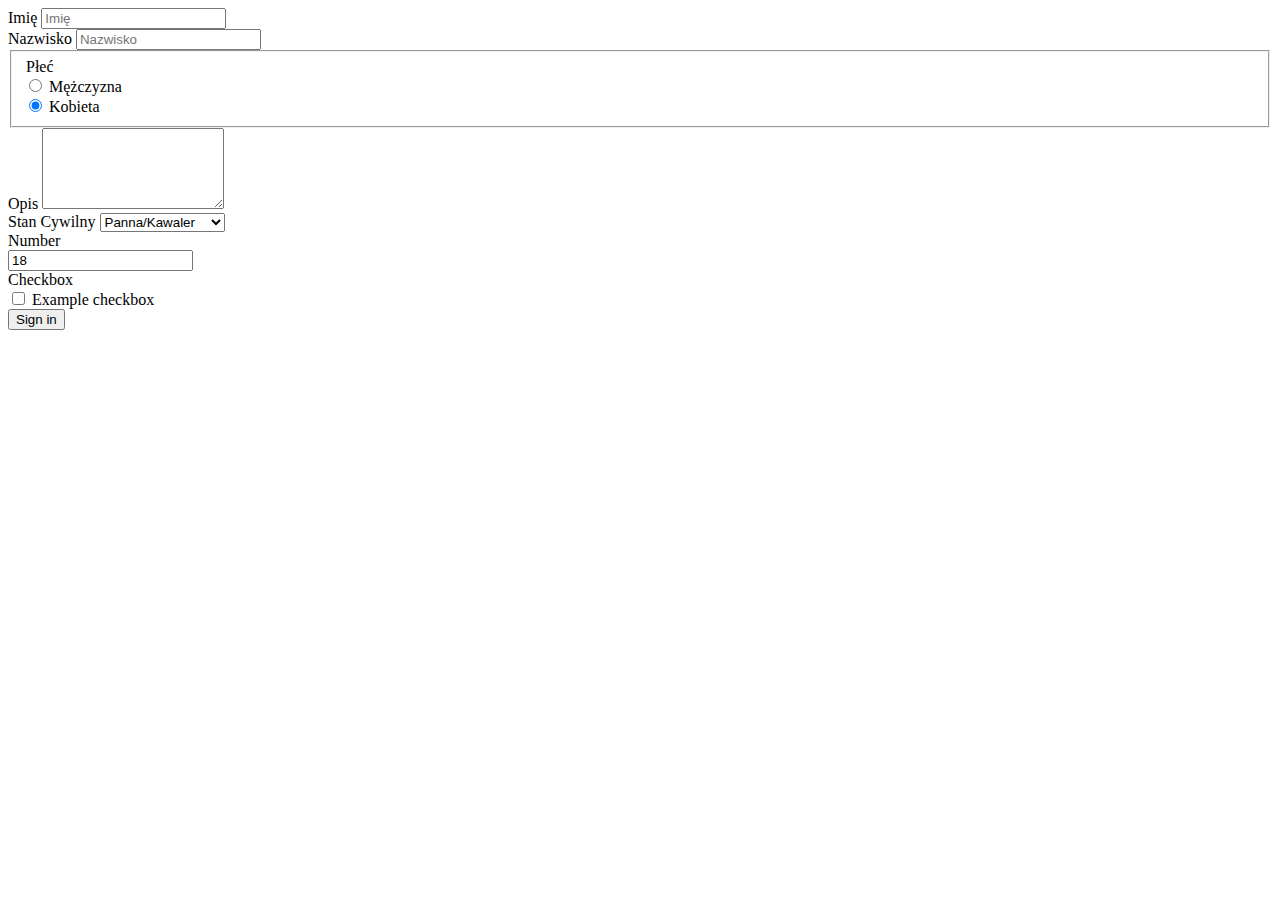
==== index.html @ dee5ba63 "add" ====
<!DOCTYPE html>
<html lang="en">
<head>
    <meta charset="UTF-8">
    <title>Title</title>

    <link href="https://cdn.jsdelivr.net/npm/bootstrap@5.0.0-beta2/dist/css/bootstrap.min.css" rel="stylesheet" integrity="sha384-BmbxuPwQa2lc/FVzBcNJ7UAyJxM6wuqIj61tLrc4wSX0szH/Ev+nYRRuWlolflfl" crossorigin="anonymous">

</head>
<body>
<div class="container mt-3" >
    <form>
        <div class="form-group mb-1">
            <label for="inputFirstName" class="col-form-label">Imię</label>
            <input type="text" class="form-control" id="inputFirstName" placeholder="Imię">
        </div>

        <div class="form-group mb-1">
            <label for="inputLastName" class="col-form-label">Nazwisko</label>
            <input type="text" class="form-control" id="inputLastName" placeholder="Nazwisko">
        </div>

        <fieldset class="form-group">
            <div class="row">
                <legend class="col-form-label col-sm-2">Płeć</legend>
                <div class="col-sm-10">
                    <div class="form-check">
                        <input class="form-check-input" type="radio" name="gridRadios" id="gridMan" value="optionMan">
                        <label class="form-check-label" for="gridMan">
                            Mężczyzna
                        </label>
                    </div>
                    <div class="form-check">
                        <input class="form-check-input" type="radio" name="gridRadios" id="gridWoman" value="optionWoman" checked>
                        <label class="form-check-label" for="gridWoman">
                            Kobieta
                        </label>
                    </div>
                </div>
            </div>
        </fieldset>

        <div class="col-form-label">
            <label for="description">Opis</label>
            <textarea class="form-control" id="description" rows="5"></textarea>
        </div>

        <label class=" col-form-label" for="selectStatus">Stan Cywilny</label>
        <select class="form-group form-select" id="selectStatus">
            <option selected>Panna/Kawaler</option>
            <option value="1">Mężatka/Żonaty</option>
            <option value="2">Wdowa/Wdowiec</option>
        </select>


        <div class="form-group">
            <label for="numberAge" class="col-form-label">Number</label>
            <div class="col-10">
                <input class="form-control" type="number" value="18" id="numberAge">
            </div>
        </div>


        <div class="form-group row">
            <div class="col-sm-2">Checkbox</div>
            <div class="col-sm-10">
                <div class="form-check">
                    <input class="form-check-input" type="checkbox" id="gridCheck1">
                    <label class="form-check-label" for="gridCheck1">
                        Example checkbox
                    </label>
                </div>
            </div>
        </div>
        <div class="form-group row">
            <div class="col-sm-10">
                <button type="submit" class="btn btn-primary">Sign in</button>
            </div>
        </div>
    </form>
</div>
</body>
</html>
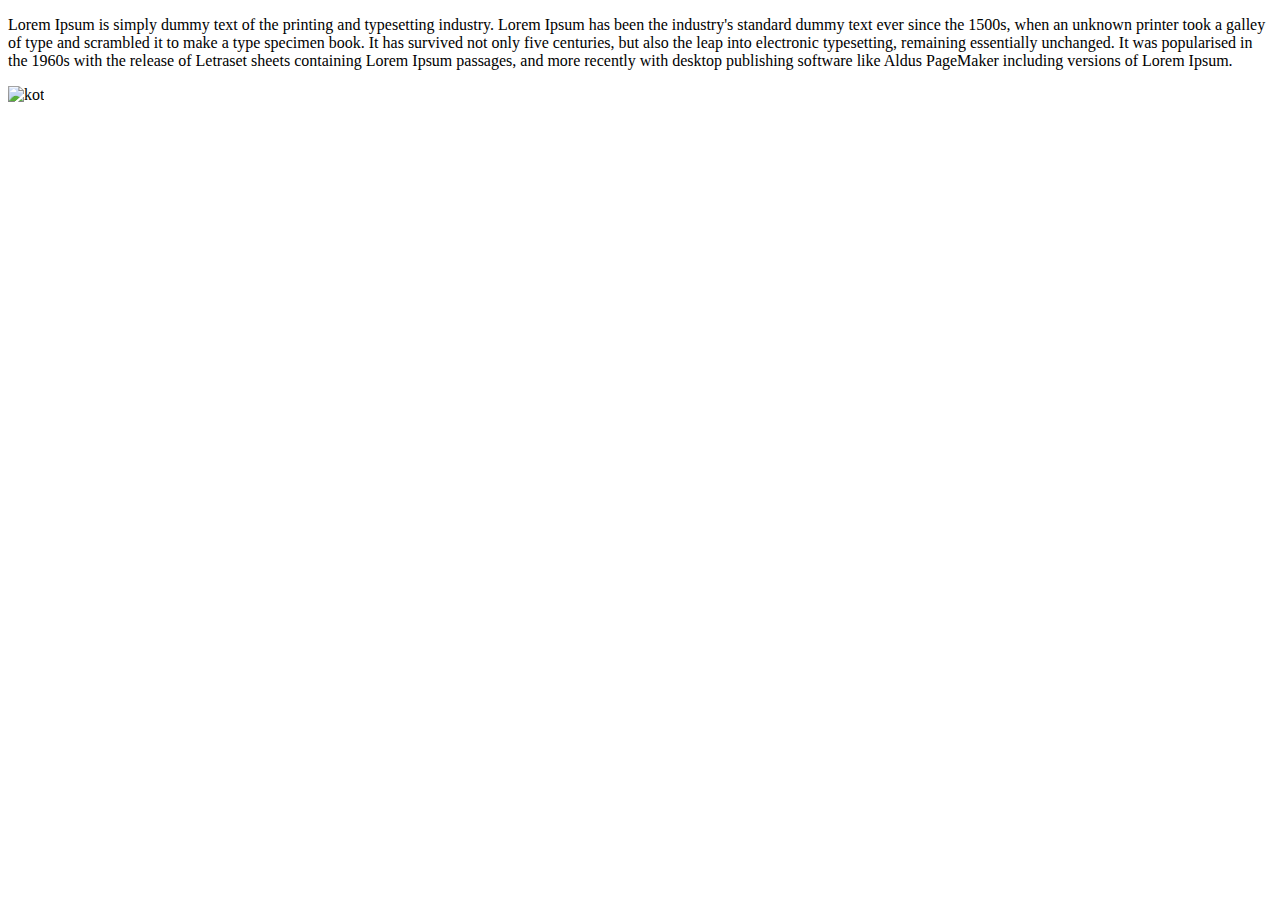
==== commit b421a13e: "add" ====
--- a/index.html
+++ b/index.html
@@ -3,81 +3,24 @@
 <head>
     <meta charset="UTF-8">
     <title>Title</title>
-
+    <link rel="stylesheet" href="style.css">
     <link href="https://cdn.jsdelivr.net/npm/bootstrap@5.0.0-beta2/dist/css/bootstrap.min.css" rel="stylesheet" integrity="sha384-BmbxuPwQa2lc/FVzBcNJ7UAyJxM6wuqIj61tLrc4wSX0szH/Ev+nYRRuWlolflfl" crossorigin="anonymous">
 
 </head>
 <body>
-<div class="container mt-3" >
-    <form>
-        <div class="form-group mb-1">
-            <label for="inputFirstName" class="col-form-label">Imię</label>
-            <input type="text" class="form-control" id="inputFirstName" placeholder="Imię">
+<div class="container">
+    <div class="row">
+        <div class="col-9">
+            <p>
+                Lorem Ipsum is simply dummy text of the printing and typesetting industry. Lorem Ipsum has been the industry's standard dummy text ever since the 1500s, when an unknown printer took a galley of type and scrambled it to make a type specimen book. It has survived not only five centuries, but also the leap into electronic typesetting, remaining essentially unchanged. It was popularised in the 1960s with the release of Letraset sheets containing Lorem Ipsum passages, and more recently with desktop publishing software like Aldus PageMaker including versions of Lorem Ipsum.
+            </p>
+        </div>
+        <div class="col-3">
+            <img class="img" src="https://static.scientificamerican.com/sciam/cache/file/92E141F8-36E4-4331-BB2EE42AC8674DD3_source.jpg" alt="kot">
         </div>
 
-        <div class="form-group mb-1">
-            <label for="inputLastName" class="col-form-label">Nazwisko</label>
-            <input type="text" class="form-control" id="inputLastName" placeholder="Nazwisko">
-        </div>
-
-        <fieldset class="form-group">
-            <div class="row">
-                <legend class="col-form-label col-sm-2">Płeć</legend>
-                <div class="col-sm-10">
-                    <div class="form-check">
-                        <input class="form-check-input" type="radio" name="gridRadios" id="gridMan" value="optionMan">
-                        <label class="form-check-label" for="gridMan">
-                            Mężczyzna
-                        </label>
-                    </div>
-                    <div class="form-check">
-                        <input class="form-check-input" type="radio" name="gridRadios" id="gridWoman" value="optionWoman" checked>
-                        <label class="form-check-label" for="gridWoman">
-                            Kobieta
-                        </label>
-                    </div>
-                </div>
-            </div>
-        </fieldset>
-
-        <div class="col-form-label">
-            <label for="description">Opis</label>
-            <textarea class="form-control" id="description" rows="5"></textarea>
-        </div>
-
-        <label class=" col-form-label" for="selectStatus">Stan Cywilny</label>
-        <select class="form-group form-select" id="selectStatus">
-            <option selected>Panna/Kawaler</option>
-            <option value="1">Mężatka/Żonaty</option>
-            <option value="2">Wdowa/Wdowiec</option>
-        </select>
-
-
-        <div class="form-group">
-            <label for="numberAge" class="col-form-label">Number</label>
-            <div class="col-10">
-                <input class="form-control" type="number" value="18" id="numberAge">
-            </div>
-        </div>
-
-
-        <div class="form-group row">
-            <div class="col-sm-2">Checkbox</div>
-            <div class="col-sm-10">
-                <div class="form-check">
-                    <input class="form-check-input" type="checkbox" id="gridCheck1">
-                    <label class="form-check-label" for="gridCheck1">
-                        Example checkbox
-                    </label>
-                </div>
-            </div>
-        </div>
-        <div class="form-group row">
-            <div class="col-sm-10">
-                <button type="submit" class="btn btn-primary">Sign in</button>
-            </div>
-        </div>
-    </form>
+    </div>
+    </div>
 </div>
 </body>
 </html>
--- a/style.css
+++ b/style.css
@@ -0,0 +1,4 @@
+.img {
+    width: 100px;
+    height: auto;
+}
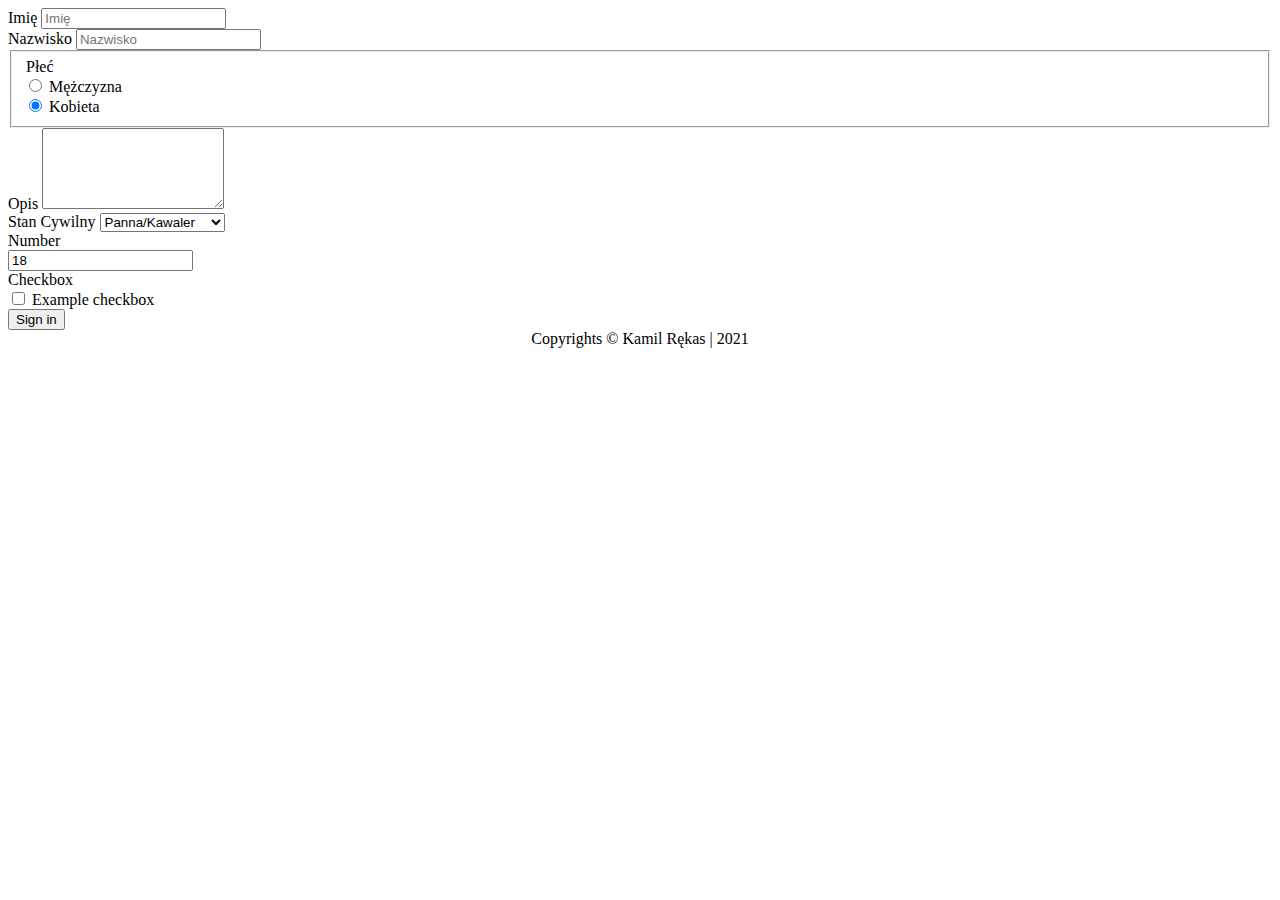
==== commit 4428cb7f: "add" ====
--- a/index.html
+++ b/index.html
@@ -8,19 +8,83 @@
 
 </head>
 <body>
-<div class="container">
-    <div class="row">
-        <div class="col-9">
-            <p>
-                Lorem Ipsum is simply dummy text of the printing and typesetting industry. Lorem Ipsum has been the industry's standard dummy text ever since the 1500s, when an unknown printer took a galley of type and scrambled it to make a type specimen book. It has survived not only five centuries, but also the leap into electronic typesetting, remaining essentially unchanged. It was popularised in the 1960s with the release of Letraset sheets containing Lorem Ipsum passages, and more recently with desktop publishing software like Aldus PageMaker including versions of Lorem Ipsum.
-            </p>
-        </div>
-        <div class="col-3">
-            <img class="img" src="https://static.scientificamerican.com/sciam/cache/file/92E141F8-36E4-4331-BB2EE42AC8674DD3_source.jpg" alt="kot">
+<div class="container mt-3" >
+    <form>
+        <div class="form-group mb-1">
+            <label for="inputFirstName" class="col-form-label">Imię</label>
+            <input type="text" class="form-control" id="inputFirstName" placeholder="Imię">
         </div>
 
+        <div class="form-group mb-1">
+            <label for="inputLastName" class="col-form-label">Nazwisko</label>
+            <input type="text" class="form-control" id="inputLastName" placeholder="Nazwisko">
+        </div>
+
+        <fieldset class="form-group">
+            <div class="row">
+                <legend class="col-form-label col-sm-2">Płeć</legend>
+                <div class="col-sm-10">
+                    <div class="form-check">
+                        <input class="form-check-input" type="radio" name="gridRadios" id="gridMan" value="optionMan">
+                        <label class="form-check-label" for="gridMan">
+                            Mężczyzna
+                        </label>
+                    </div>
+                    <div class="form-check">
+                        <input class="form-check-input" type="radio" name="gridRadios" id="gridWoman" value="optionWoman" checked>
+                        <label class="form-check-label" for="gridWoman">
+                            Kobieta
+                        </label>
+                    </div>
+                </div>
+            </div>
+        </fieldset>
+
+        <div class="col-form-label">
+            <label for="description">Opis</label>
+            <textarea class="form-control" id="description" rows="5"></textarea>
+        </div>
+
+        <label class=" col-form-label" for="selectStatus">Stan Cywilny</label>
+        <select class="form-group form-select" id="selectStatus">
+            <option selected>Panna/Kawaler</option>
+            <option value="1">Mężatka/Żonaty</option>
+            <option value="2">Wdowa/Wdowiec</option>
+        </select>
+
+
+        <div class="form-group">
+            <label for="numberAge" class="col-form-label">Number</label>
+            <div class="col-10">
+                <input class="form-control" type="number" value="18" id="numberAge">
+            </div>
+        </div>
+
+
+        <div class="form-group row">
+            <div class="col-sm-2">Checkbox</div>
+            <div class="col-sm-10">
+                <div class="form-check">
+                    <input class="form-check-input" type="checkbox" id="gridCheck1">
+                    <label class="form-check-label" for="gridCheck1">
+                        Example checkbox
+                    </label>
+                </div>
+            </div>
+        </div>
+        <div class="form-group row">
+            <div class="col-sm-10">
+                <button type="submit" class="btn btn-primary">Sign in</button>
+            </div>
+        </div>
+    </form>
+</div>
+
+<footer>
+    <div class="center">
+        Copyrights &copy; Kamil Rękas | 2021
     </div>
-    </div>
-</div>
+</footer>
+
 </body>
 </html>
--- a/style.css
+++ b/style.css
@@ -2,3 +2,11 @@
     width: 100px;
     height: auto;
 }
+
+.center {
+    display: flex;
+    flex-direction: row;
+    justify-content: center;
+}
+
+
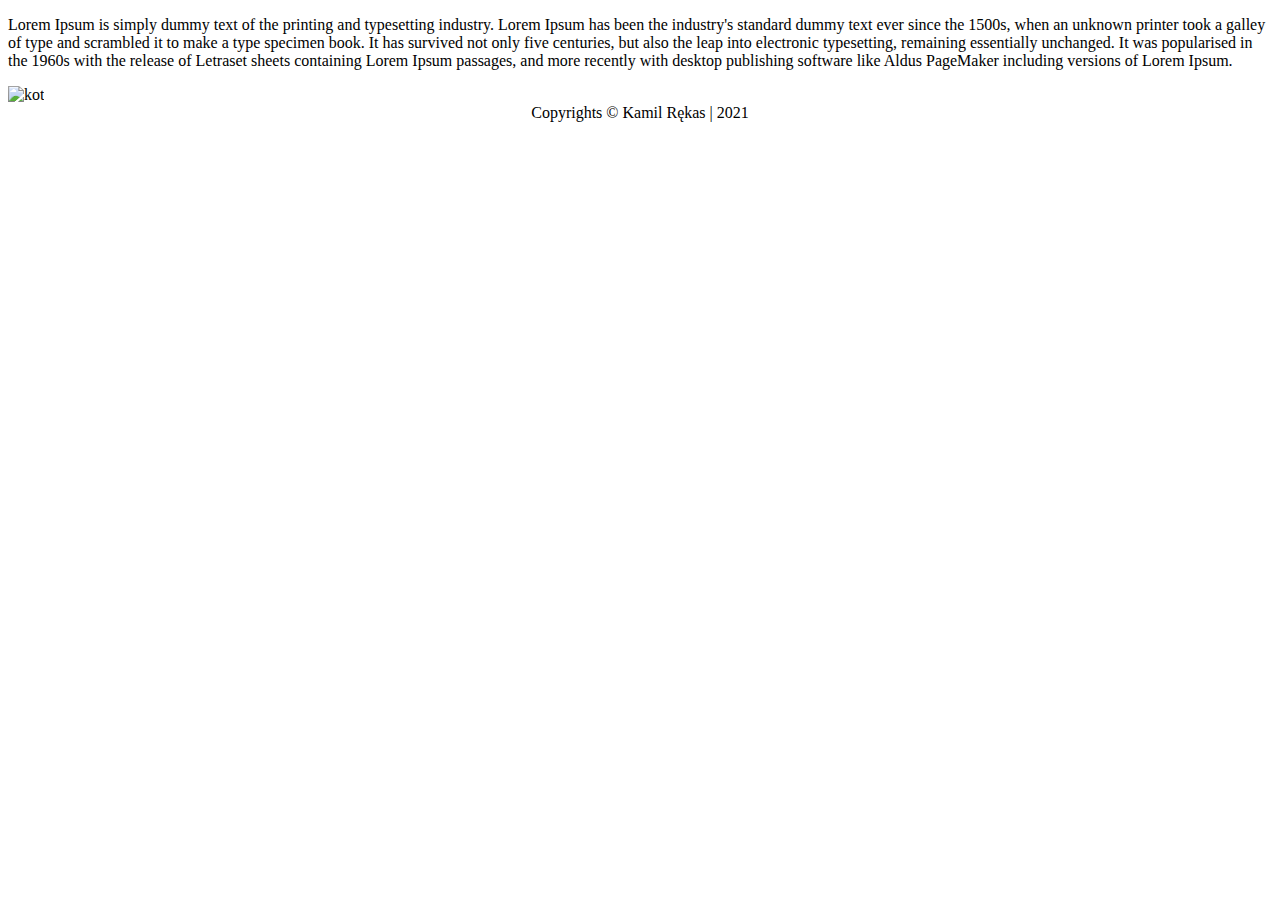
==== commit 81e8ed17: "add" ====
--- a/index.html
+++ b/index.html
@@ -8,76 +8,19 @@
 
 </head>
 <body>
-<div class="container mt-3" >
-    <form>
-        <div class="form-group mb-1">
-            <label for="inputFirstName" class="col-form-label">Imię</label>
-            <input type="text" class="form-control" id="inputFirstName" placeholder="Imię">
+<div class="container mt-3">
+    <div class="row">
+        <div class="col-lg-9">
+            <p>
+                Lorem Ipsum is simply dummy text of the printing and typesetting industry. Lorem Ipsum has been the industry's standard dummy text ever since the 1500s, when an unknown printer took a galley of type and scrambled it to make a type specimen book. It has survived not only five centuries, but also the leap into electronic typesetting, remaining essentially unchanged. It was popularised in the 1960s with the release of Letraset sheets containing Lorem Ipsum passages, and more recently with desktop publishing software like Aldus PageMaker including versions of Lorem Ipsum.
+            </p>
+        </div>
+        <div class="col-lg-3">
+            <img class="img" src="https://static.scientificamerican.com/sciam/cache/file/92E141F8-36E4-4331-BB2EE42AC8674DD3_source.jpg" alt="kot">
         </div>
 
-        <div class="form-group mb-1">
-            <label for="inputLastName" class="col-form-label">Nazwisko</label>
-            <input type="text" class="form-control" id="inputLastName" placeholder="Nazwisko">
-        </div>
-
-        <fieldset class="form-group">
-            <div class="row">
-                <legend class="col-form-label col-sm-2">Płeć</legend>
-                <div class="col-sm-10">
-                    <div class="form-check">
-                        <input class="form-check-input" type="radio" name="gridRadios" id="gridMan" value="optionMan">
-                        <label class="form-check-label" for="gridMan">
-                            Mężczyzna
-                        </label>
-                    </div>
-                    <div class="form-check">
-                        <input class="form-check-input" type="radio" name="gridRadios" id="gridWoman" value="optionWoman" checked>
-                        <label class="form-check-label" for="gridWoman">
-                            Kobieta
-                        </label>
-                    </div>
-                </div>
-            </div>
-        </fieldset>
-
-        <div class="col-form-label">
-            <label for="description">Opis</label>
-            <textarea class="form-control" id="description" rows="5"></textarea>
-        </div>
-
-        <label class=" col-form-label" for="selectStatus">Stan Cywilny</label>
-        <select class="form-group form-select" id="selectStatus">
-            <option selected>Panna/Kawaler</option>
-            <option value="1">Mężatka/Żonaty</option>
-            <option value="2">Wdowa/Wdowiec</option>
-        </select>
-
-
-        <div class="form-group">
-            <label for="numberAge" class="col-form-label">Number</label>
-            <div class="col-10">
-                <input class="form-control" type="number" value="18" id="numberAge">
-            </div>
-        </div>
-
-
-        <div class="form-group row">
-            <div class="col-sm-2">Checkbox</div>
-            <div class="col-sm-10">
-                <div class="form-check">
-                    <input class="form-check-input" type="checkbox" id="gridCheck1">
-                    <label class="form-check-label" for="gridCheck1">
-                        Example checkbox
-                    </label>
-                </div>
-            </div>
-        </div>
-        <div class="form-group row">
-            <div class="col-sm-10">
-                <button type="submit" class="btn btn-primary">Sign in</button>
-            </div>
-        </div>
-    </form>
+    </div>
+    </div>
 </div>
 
 <footer>
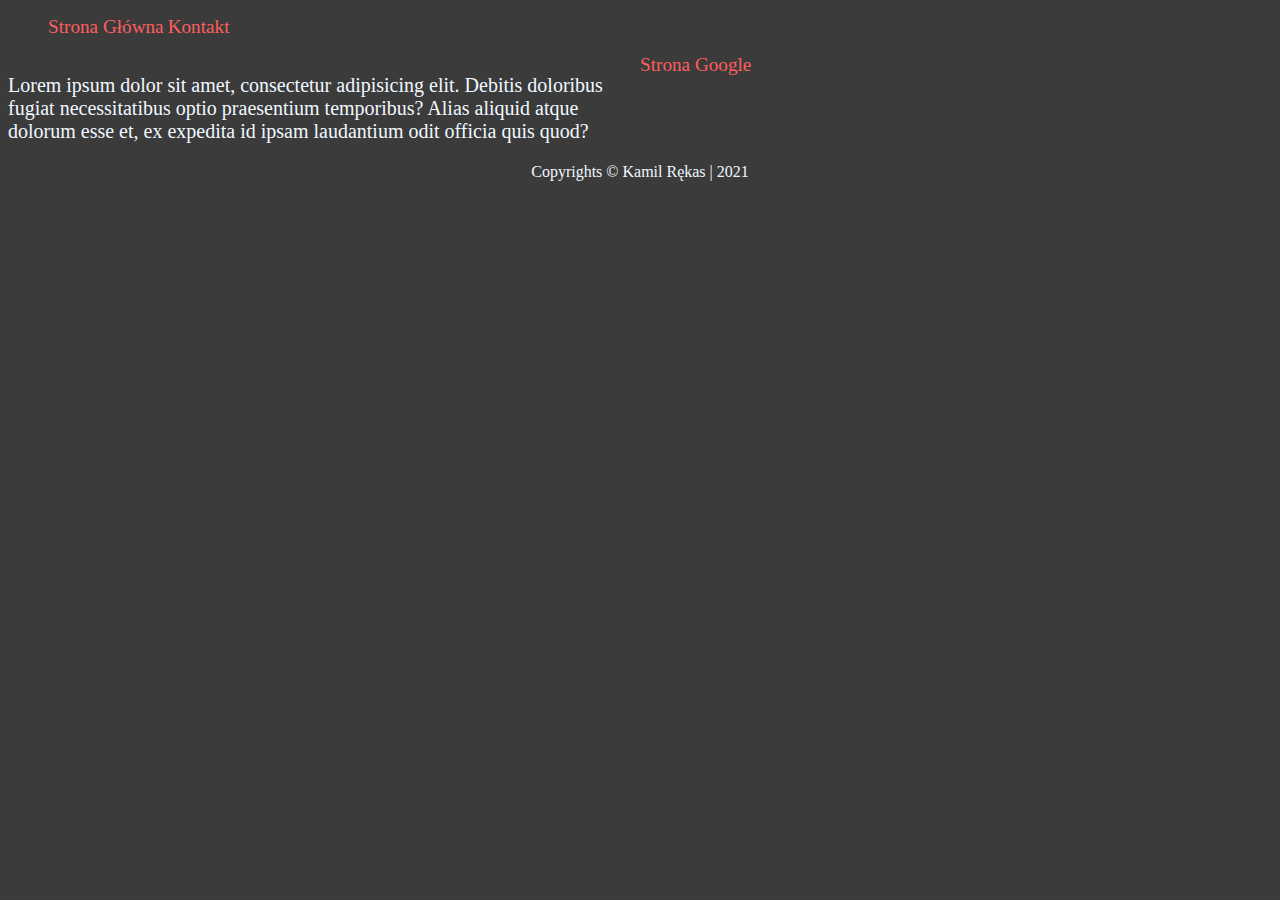
==== commit 64f1de59: "add" ====
--- a/index.html
+++ b/index.html
@@ -1,33 +1,28 @@
 <!DOCTYPE html>
-<html lang="en">
+<html>
 <head>
-    <meta charset="UTF-8">
-    <title>Title</title>
+    <title>Moja Strona</title>
+    <meta charset="utf-8">
     <link rel="stylesheet" href="style.css">
-    <link href="https://cdn.jsdelivr.net/npm/bootstrap@5.0.0-beta2/dist/css/bootstrap.min.css" rel="stylesheet" integrity="sha384-BmbxuPwQa2lc/FVzBcNJ7UAyJxM6wuqIj61tLrc4wSX0szH/Ev+nYRRuWlolflfl" crossorigin="anonymous">
-
 </head>
 <body>
-<div class="container mt-3">
-    <div class="row">
-        <div class="col-lg-9">
-            <p>
-                Lorem Ipsum is simply dummy text of the printing and typesetting industry. Lorem Ipsum has been the industry's standard dummy text ever since the 1500s, when an unknown printer took a galley of type and scrambled it to make a type specimen book. It has survived not only five centuries, but also the leap into electronic typesetting, remaining essentially unchanged. It was popularised in the 1960s with the release of Letraset sheets containing Lorem Ipsum passages, and more recently with desktop publishing software like Aldus PageMaker including versions of Lorem Ipsum.
-            </p>
-        </div>
-        <div class="col-lg-3">
-            <img class="img" src="https://static.scientificamerican.com/sciam/cache/file/92E141F8-36E4-4331-BB2EE42AC8674DD3_source.jpg" alt="kot">
-        </div>
 
+    <div class="navbar"></div>
+
+    <div class="left">
+        <p>
+            Lorem ipsum dolor sit amet, consectetur adipisicing elit. Debitis doloribus fugiat necessitatibus optio
+            praesentium
+            temporibus? Alias aliquid atque dolorum esse et, ex expedita id ipsam laudantium odit officia quis quod?
+        </p>
     </div>
+
+    <div class="right">
+        <a href=”https://www.google.com/”>Strona Google</a>
     </div>
-</div>
 
-<footer>
-    <div class="center">
-        Copyrights &copy; Kamil Rękas | 2021
-    </div>
-</footer>
+    <footer class="footer"></footer>
+    <script src="js/navbar.js"></script>
+</body>
 
-</body>
 </html>
--- a/style.css
+++ b/style.css
@@ -1,12 +1,34 @@
-.img {
-    width: 100px;
-    height: auto;
+body {
+    background-color: #3b3b3b;
+    color: aliceblue;
+}
+
+p {
+    font-size: 20px;
+}
+
+a {
+    color: #ff5e5e;
+    text-decoration: none;
+    font-size: 1.2em;
+}
+
+.left {
+    width: 50%;
+    float: left;
+}
+.right {
+    width: 50%;
+    float: right;
+}
+
+ul li {
+    display: inline;
 }
 
 .center {
     display: flex;
     flex-direction: row;
     justify-content: center;
+    width: 100%;
 }
-
-
